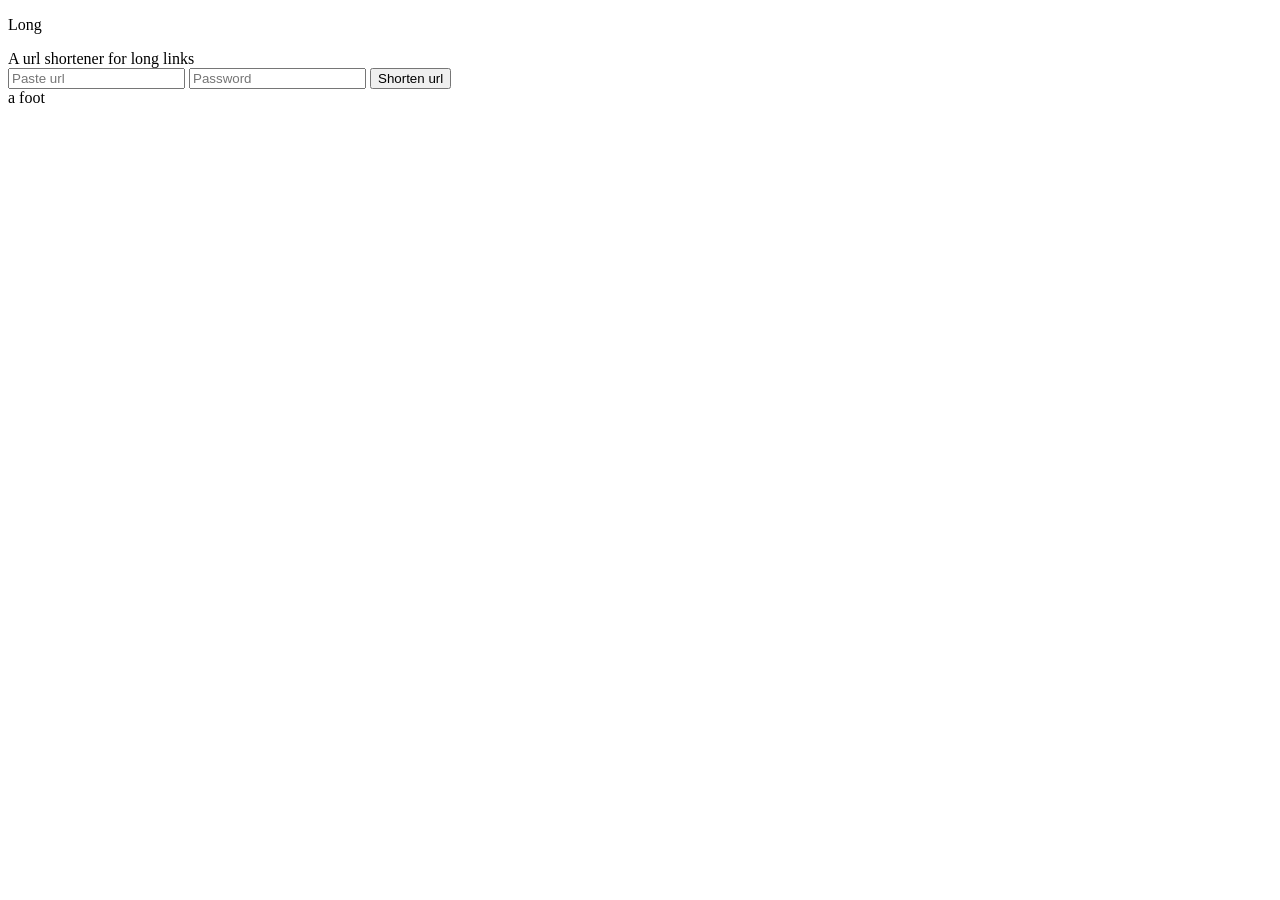
==== app/templates/index.html @ 447e8a4d "feature: Implemented basic frontend" ====
<!doctype html>
<html lang="en">
    <head>
        <meta charset="UTF-8" />
        <meta name="viewport" content="width=device-width, initial-scale=1.0" />
        <title>Long</title>
    </head>
    <body>
        <header>
            <p>Long</p>
            <span>A url shortener for long links</span>
        </header>
        <main>
            <input type="text" id="url" placeholder="Paste url" />
            <input type="text" id="password" placeholder="Password" />
            <button class="js-button">Shorten url</button>
        </main>
        <footer>a foot</footer>

        <script src="/static/app.js"></script>
    </body>
</html>
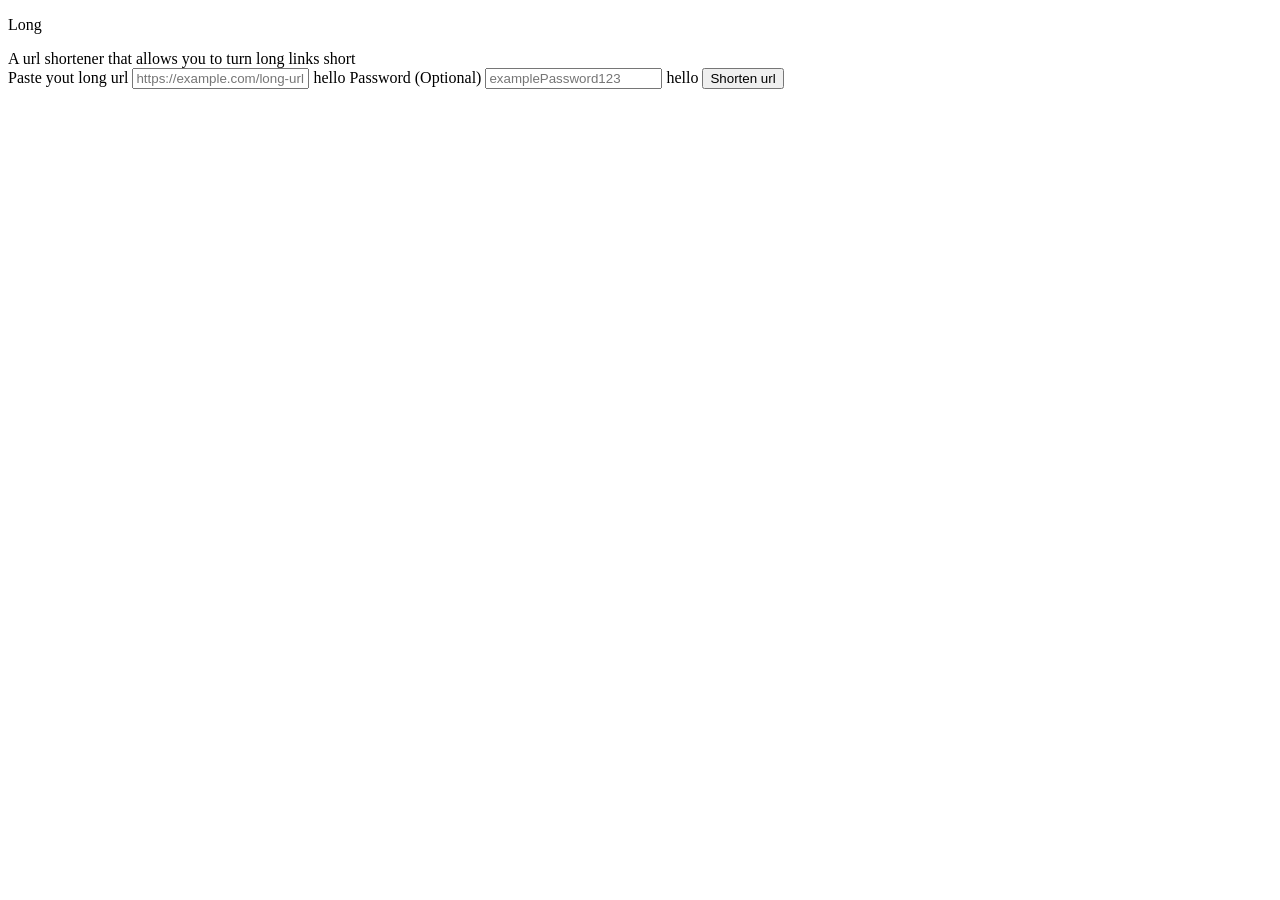
==== commit 0ce29435: "update: improved styles of the main page, added more explanatory error messages" ====
--- a/app/templates/index.html
+++ b/app/templates/index.html
@@ -4,19 +4,43 @@
         <meta charset="UTF-8" />
         <meta name="viewport" content="width=device-width, initial-scale=1.0" />
         <title>Long</title>
+
+        <link rel="stylesheet" href="/static/styles/app.css" />
     </head>
     <body>
-        <header>
-            <p>Long</p>
-            <span>A url shortener for long links</span>
-        </header>
-        <main>
-            <input type="text" id="url" placeholder="Paste url" />
-            <input type="text" id="password" placeholder="Password" />
-            <button class="js-button">Shorten url</button>
-        </main>
-        <footer>a foot</footer>
+        <div class="card">
+            <header>
+                <p class="logo">Long</p>
+                <span class="tagline"
+                    >A url shortener that allows you to turn long links
+                    short</span
+                >
+            </header>
+            <main>
+                <label for="url">
+                    <span class="url-label">Paste yout long url</span>
+                    <input
+                        type="text"
+                        id="url"
+                        placeholder="https://example.com/long-url"
+                    />
+                    <span class="url-message">hello</span>
+                </label>
 
-        <script src="/static/app.js"></script>
+                <label for="password">
+                    <span class="password-label">Password (Optional)</span>
+                    <input
+                        type="text"
+                        id="password"
+                        placeholder="examplePassword123"
+                    />
+                    <span class="password-message">hello</span>
+                </label>
+
+                <button class="js-button action-btn">Shorten url</button>
+            </main>
+        </div>
+
+        <script src="/static/scripts/app.js"></script>
     </body>
 </html>
